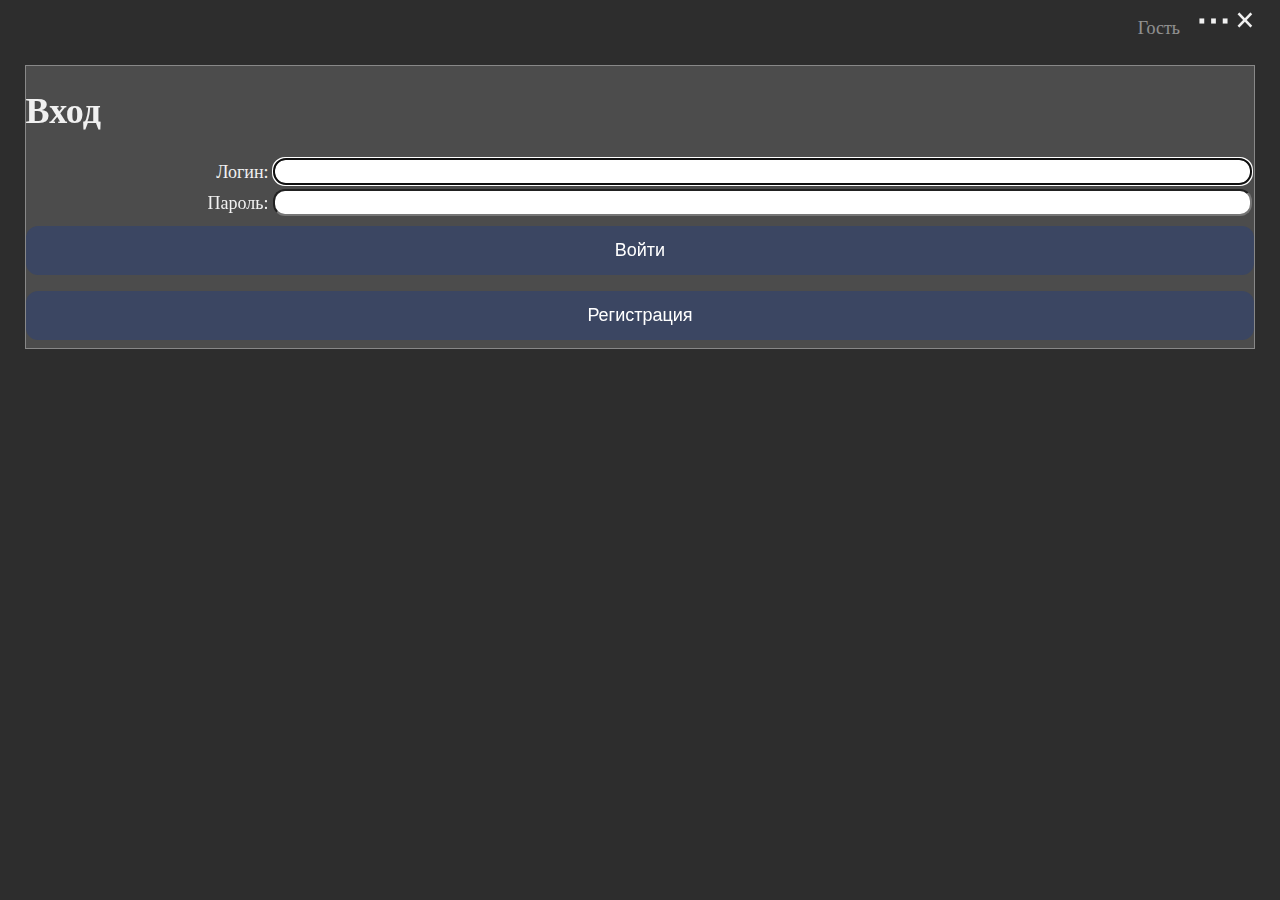
==== src/main/resources/static/index.html @ cfb9010b "club name to title" ====
<!DOCTYPE html>
<html lang="ru">
<head>
    <meta charset="UTF-8">
    <title>Quiz Application</title>
    <link rel="stylesheet" type="text/css" href="quiz.css">
</head>
<body onload="initApp()">
<div id="loadingWindow" class="loading fade-in" onclick="hideLoadingWindow()">
    <div class="center loading-spin"></div>
</div>
<div id="clubListWindow" class="modal">
    <div class="menu-bar">
        <span class="menu-button" onclick="showMenu()" title="Menu">&ctdot;</span>
        <span class="menu-button" onclick="showLoginWindow()" title="Close">&times;</span>
    </div>
    <form class="modal-content animate" onsubmit="return doSearchClub()">
        <h1>Список клубов</h1>
        <div class="table-row">
            <div class="table-cell" style="width: 20%">
                <div class="table-cell-content, right_label">
                    <label for="clubListWindow-clubName">Название:</label>
                </div>
            </div>
            <div class="table-cell" style="width: 60%">
                <div class="table-cell-content">
                    <input type="text" id="clubListWindow-clubName">
                </div>
            </div>
            <div class="table-cell" style="width: 20%">
                <div class="table-cell-content">
                    <button type="submit" class="search-button">Поиск</button>
                </div>
            </div>
        </div>
        <div id="clubListWindow-view">
            <button onclick="onSelectClub()" type="button" value="1" class="dialog-button">Клуб 1</button>
            <button onclick="onSelectClub()" type="button" value="2" class="dialog-button">Клуб 2</button>
        </div>
        <div class="table-row">
            <div class="table-cell" style="width: 25%">
                <div class="table-cell-content">
                    <button onclick="onClubListWindowPrevPage()" type="button" id="clubListWindow-prevPage" class="dialog-button" title="Назад">&lt;&lt;</button>
                </div>
            </div>
            <div class="table-cell" style="width: 25%">
                <div class="table-cell-content">
                    <button onclick="onClubListWindowEnterClub()" type="button" id="clubListWindow-enterClub" class="dialog-button" title="Вступить в клуб">Вступить</button>
                </div>
            </div>
            <div class="table-cell" style="width: 25%">
                <div class="table-cell-content">
                    <button onclick="onClubListWindowCreateClub()" type="button" id="clubListWindow-createClub" class="dialog-button" title="Создать клуб">Создать</button>
                </div>
            </div>
            <div class="table-cell" style="width: 25%">
                <div class="table-cell-content">
                    <button onclick="onClubListWindowNextPage()" type="button" id="clubListWindow-nextPage" class="dialog-button" title="Вперёд">&gt;&gt;</button>
                </div>
            </div>
        </div>
        <div class="table-footer"></div>
    </form>
</div>
<div id="createClubWindow" class="modal">
    <div class="menu-bar">
        <span class="menu-button" onclick="showMenu()" title="Menu">&ctdot;</span>
        <span class="menu-button" onclick="showClubListWindow()" title="Close">&times;</span>
    </div>
    <form class="modal-content animate" onsubmit="return doCreateClub()">
        <h1>Создать клуб</h1>
        <div class="table-row">
            <div class="table-cell" style="width: 20%">
                <div class="table-cell-content, right_label">
                    <label for="createClubWindow-clubName">Название:</label>
                </div>
            </div>
            <div class="table-cell" style="width: 80%">
                <div class="table-cell-content">
                    <input type="text" id="createClubWindow-clubName">
                </div>
            </div>
        </div>
        <button type="submit" id="createClubWindow-submit" class="dialog-button">Создать</button>
        <button onclick="showClubListWindow()" type="button" class="dialog-button-close">Закрыть</button>
        <div class="table-footer"></div>
    </form>
</div>
<div id="enterClubWindow" class="modal">
    <div class="menu-bar">
        <span class="menu-button" onclick="showMenu()" title="Menu">&ctdot;</span>
        <span class="menu-button" onclick="showClubListWindow()" title="Close">&times;</span>
    </div>
    <form class="modal-content animate" onsubmit="return doEnterClub()">
        <h1>Вступить в клуб</h1>
        <div class="table-row">
            <div class="table-cell" style="width: 20%">
                <div class="table-cell-content, right_label">
                    <label for="enterClubWindow-clubUid">Идентификатор:</label>
                </div>
            </div>
            <div class="table-cell" style="width: 80%">
                <div class="table-cell-content">
                    <input type="text" id="enterClubWindow-clubUid">
                </div>
            </div>
        </div>
        <button type="submit" id="enterClubWindow-submit" class="dialog-button">Отправить заявку</button>
        <button onclick="showClubListWindow()" type="button" class="dialog-button-close">Закрыть</button>
        <div class="table-footer"></div>
    </form>
</div>
<div id="mainMenu" class="modal">
    <div class="menu-bar">
        <span class="menu-button" onclick="showMenu()" title="Menu">&ctdot;</span>
        <span class="menu-button" onclick="showClubListWindow()" title="Close">&times;</span>
    </div>
    <form class="modal-content animate">
        <div id="mainMenu-title"></div>
        <button onclick="showQuizListWindow(true)" type="button" id="mainMenu-quiz" class="dialog-button">Викторина</button>
        <button onclick="showCreateQuizWindow()" type="button" id="mainMenu-createQuiz" class="dialog-button">Новая викторина</button>
        <button onclick="showCreateQuestion()" type="button" id="mainMenu-createQuestion" class="dialog-button">Новый вопрос</button>
        <button onclick="showClubListWindow()" type="button" class="dialog-button-close">Закрыть</button>
    </form>
</div>
<div id="messageWindow" class="modal">
    <div class="menu-bar">
        <span class="menu-button" onclick="showMenu()" title="Menu">&ctdot;</span>
        <span class="menu-button" onclick="doHideMessageWindow()" title="Close">&times;</span>
    </div>
    <form class="modal-content animate" onsubmit="return doHideMessageWindow()">
        <div style="align-content: center; border: 1px solid #cccccc">
            <p id="messageWindow-text">&nbsp;</p>
        </div>
        <button type="submit" class="dialog-button-close" id="messageWindow-submit">Закрыть</button>
    </form>
</div>
<div id="loginWindow" class="modal">
    <div class="menu-bar">
        <span class="menu-button" onclick="showMenu()" title="Menu">&ctdot;</span>
        <span class="menu-button" onclick="showClubListWindow()" title="Close">&times;</span>
    </div>
    <form class="modal-content animate" onsubmit="return doSubmitLogin()">
        <h1>Вход</h1>
        <div class="table-row">
            <div class="table-cell" style="width: 20%">
                <div class="table-cell-content, right_label">
                    <label for="loginWindow-name">Логин:</label>
                </div>
            </div>
            <div class="table-cell" style="width: 80%">
                <div class="table-cell-content">
                    <input type="text" id="loginWindow-name">
                </div>
            </div>
        </div>
        <div class="table-row">
            <div class="table-cell" style="width: 20%">
                <div class="table-cell-content, right_label">
                    <label for="loginWindow-password">Пароль:</label>
                </div>
            </div>
            <div class="table-cell" style="width: 80%">
                <div class="table-cell-content">
                    <input type="password" id="loginWindow-password">
                </div>
            </div>
        </div>
        <button type="submit" class="dialog-button" id="loginWindow-submit">Войти</button>
        <button onclick="showRegisterWindow()" type="button" class="dialog-button">Регистрация</button>
    </form>
</div>
<div id="registerWindow" class="modal">
    <div class="menu-bar">
        <span class="menu-button" onclick="showMenu()" title="Menu">&ctdot;</span>
        <span class="menu-button" onclick="showClubListWindow()" title="Close">&times;</span>
    </div>
    <form class="modal-content animate" onsubmit="return doSubmitRegister()">
        <h1>Регистрация</h1>
        <div class="table-row">
            <div class="table-cell" style="width: 20%">
                <div class="table-cell-content, right_label">
                    <label for="registerWindow-name">Логин:</label>
                </div>
            </div>
            <div class="table-cell" style="width: 80%">
                <div class="table-cell-content">
                    <input type="text" id="registerWindow-name">
                </div>
            </div>
        </div>
        <div class="table-row">
            <div class="table-cell" style="width: 20%">
                <div class="table-cell-content, right_label">
                    <label for="registerWindow-nickname">Никнейм:</label>
                </div>
            </div>
            <div class="table-cell" style="width: 80%">
                <div class="table-cell-content">
                    <input type="text" id="registerWindow-nickname">
                </div>
            </div>
        </div>
        <div class="table-row">
            <div class="table-cell" style="width: 20%">
                <div class="table-cell-content, right_label">
                    <label for="registerWindow-password">Пароль:</label>
                </div>
            </div>
            <div class="table-cell" style="width: 80%">
                <div class="table-cell-content">
                    <input type="password" id="registerWindow-password">
                </div>
            </div>
        </div>
        <button type="submit" class="dialog-button" id="registerWindow-submit">Зарегистрироваться</button>
    </form>
</div>
<div id="quizListWindow" class="modal">
    <div class="menu-bar">
        <span class="menu-button" onclick="showMenu()" title="Menu">&ctdot;</span>
        <span class="menu-button" onclick="showMainMenu()" title="Close">&times;</span>
    </div>
    <form class="modal-content animate" onsubmit="return doSearchQuiz()">
        <h1>Список викторин</h1>
        <div class="table-row">
            <div class="table-cell" style="width: 20%">
                <div class="table-cell-content, right_label">
                    <label for="quizListWindow-quizName">Название:</label>
                </div>
            </div>
            <div class="table-cell" style="width: 60%">
                <div class="table-cell-content">
                    <input type="text" id="quizListWindow-quizName">
                </div>
            </div>
            <div class="table-cell" style="width: 20%">
                <div class="table-cell-content">
                    <button type="submit" class="search-button">Поиск</button>
                </div>
            </div>
        </div>
        <div id="quizListWindow-view">
            <button onclick="onSelectQuiz()" type="button" value="0" class="dialog-button">Викторина 1</button>
        </div>
        <div class="table-row">
            <div class="table-cell" style="width: 50%">
                <div class="table-cell-content">
                    <button onclick="onQuizListWindowPrevPage()" type="button" id="quizListWindow-prevPage" class="dialog-button" title="Назад">&lt;&lt;</button>
                </div>
            </div>
            <div class="table-cell" style="width: 50%">
                <div class="table-cell-content">
                    <button onclick="onQuizListWindowNextPage()" type="button" id="quizListWindow-nextPage" class="dialog-button" title="Вперёд">&gt;&gt;</button>
                </div>
            </div>
        </div>
        <button onclick="showMainMenu()" type="button" class="dialog-button-close">Закрыть</button>
    </form>
</div>
<div id="editQuizWindow" class="modal">
    <div class="menu-bar">
        <span class="menu-button" onclick="showMenu()" title="Menu">&ctdot;</span>
        <span class="menu-button" onclick="showQuizListWindow()" title="Close">&times;</span>
    </div>
    <form class="modal-content animate" onsubmit="return doSubmitEditQuiz()">
        <h1>Редактор викторины</h1>
        <div class="table-row">
            <div class="table-cell" style="width: 30%">
                <div class="table-cell-content, right_label">
                    <label for="editQuizWindow-club">Клуб:</label>
                </div>
            </div>
            <div class="table-cell" style="width: 70%">
                <div class="table-cell-content,tooltip">
                    <div class="tooltip" style="width: 100%">
                        <input type="text" id="editQuizWindow-club" name="club" disabled>
                    </div>
                </div>
            </div>
        </div>
        <div class="table-row">
            <div class="table-cell" style="width: 30%">
                <div class="table-cell-content, right_label">
                    <label for="editQuizWindow-name">Название:</label>
                </div>
            </div>
            <div class="table-cell" style="width: 70%">
                <div class="table-cell-content,tooltip">
                    <div class="tooltip" style="width: 100%">
                        <input type="text" id="editQuizWindow-name" name="name" required>
                        <span class="tooltip-text">Введите имя викторины</span>
                    </div>
                </div>
            </div>
        </div>
        <div class="table-row">
            <div class="table-cell" style="width: 30%">
                <div class="table-cell-content, right_label">
                    <label for="editQuizWindow-minPlayers">Минимум игроков:</label>
                </div>
            </div>
            <div class="table-cell" style="width: 70%">
                <div class="table-cell-content">
                    <input type="number" id="editQuizWindow-minPlayers" name="minPlayers" min="1">
                </div>
            </div>
        </div>
        <div class="table-row">
            <div class="table-cell" style="width: 30%">
                <div class="table-cell-content, right_label">
                    <label for="editQuizWindow-maxPlayers">Максимум игроков:</label>
                </div>
            </div>
            <div class="table-cell" style="width: 70%">
                <div class="table-cell-content">
                    <input type="number" id="editQuizWindow-maxPlayers" name="maxPlayers" min="1">
                </div>
            </div>
        </div>
        <div class="table-row">
            <div class="table-cell" style="width: 30%">
                <div class="table-cell-content, right_label">
                    <label for="editQuizWindow-questionType">Выбор вопросов:</label>
                </div>
            </div>
            <div class="table-cell" style="width: 70%">
                <div class="table-cell-content">
                    <select id="editQuizWindow-questionType" name="questionType" required>
                        <option disabled selected value="EMPTY">Выберите тип</option>
                        <option value="QUIZ">Из списка</option>
                        <option value="SOME">Случайно</option>
                        <option value="ALL">Все вопросы</option>
                    </select>
                </div>
            </div>
        </div>
        <div class="table-row">
            <div class="table-cell" style="width: 30%">
                <div class="table-cell-content, right_label">
                    <label for="editQuizWindow-questionsNumber">Количество вопросов:</label>
                </div>
            </div>
            <div class="table-cell" style="width: 70%">
                <div class="table-cell-content">
                    <input type="number" id="editQuizWindow-questionsNumber" name="questionsNumber" min="0">
                </div>
            </div>
        </div>
        <div class="table-row">
            <div class="table-cell" style="width: 30%">
                <div class="table-cell-content, right_label">
                    <label for="editQuizWindow-status">Статус:</label>
                </div>
            </div>
            <div class="table-cell" style="width: 70%">
                <div class="table-cell-content">
                    <select id="editQuizWindow-status" name="status" required>
                        <option value="DRAFT" selected>Черновик</option>
                        <option value="ACTIVE">Активная</option>
                        <option value="CLOSED">Закрыта</option>
                    </select>
                </div>
            </div>
        </div>
        <button onclick="showSelectQuestionsWindow()" type="button" id="editQuizWindow-selectQuestions" class="dialog-button">Список вопросов</button>
        <button type="submit" id="editQuizWindow-submit" class="dialog-button">Сохранить</button>
        <button onclick="showQuizListWindow()" type="button" class="dialog-button-close">Закрыть</button>
    </form>
</div>
<div id="quizWindow" class="modal">
    <div class="menu-bar">
        <span class="menu-button" onclick="showMenu()" title="Menu">&ctdot;</span>
        <span class="menu-button" onclick="showQuizListWindow()" title="Close">&times;</span>
    </div>
    <form class="modal-content animate">
        <h1>Викторина</h1>
        <div id="quizWindow-view">
            <p>Название викторины</p>
            <p>Тип викторины</p>
        </div>
        <button onclick="showEditQuizWindowFromView()" type="button" id="quizWindow-edit" class="dialog-button">Редактировать</button>
        <button onclick="doRequestRegisterQuiz()" type="button" id="quizWindow-start" class="dialog-button">Старт</button>
        <button onclick="showQuizListWindow()" type="button" class="dialog-button-close">Закрыть</button>
    </form>
</div>
<div id="questionWindow" class="modal">
    <div class="menu-bar">
        <span class="menu-button" onclick="showMenu()" title="Menu">&ctdot;</span>
        <span class="menu-button" onclick="closeQuestionWindow()" title="Close">&times;</span>
    </div>
    <form class="modal-content animate">
        <div id="questionWindow-view">
            <p>
                вопрос #1
            </p>
            <button onclick="doRequestAnswer()" type="button" value="0" class="answer-button">а) неверный ответ</button>
            <button onclick="doRequestAnswer()" type="button" value="1" class="answer-button">б) верный ответ</button>
        </div>
        <button onclick="closeQuestionWindow()" type="button" class="dialog-button-close">Закрыть</button>
        <audio id="questionWindow-sound-right" preload="auto">
            <source src="/sounds/right.mp3" type="audio/mpeg">
            <source src="/sounds/right.wav" type="audio/wav">
        </audio>
        <audio id="questionWindow-sound-wrong" preload="auto">
            <source src="/sounds/wrong.mp3" type="audio/mpeg">
            <source src="/sounds/wrong.wav" type="audio/wav">
        </audio>
        <audio id="questionWindow-sound-tickTack" preload="auto" loop>
            <source src="/sounds/tick.mp3" type="audio/mpeg">
            <source src="/sounds/tick.wav" type="audio/wav">
        </audio>
    </form>
</div>
<div id="questionListWindow" class="modal">
    <div class="menu-bar">
        <span class="menu-button" onclick="showMenu()" title="Menu">&ctdot;</span>
        <span class="menu-button" onclick="showEditQuizWindow()" title="Close">&times;</span>
    </div>
    <form class="modal-content animate" onsubmit="return doSubmitQuestionListWindow()">
        <h1>Список вопросов</h1>
        <div class="table-row">
            <div class="table-cell" style="width: 20%">
                <div class="table-cell-content, right_label">
                    <label for="questionListWindow-category">Категория:</label>
                </div>
            </div>
            <div class="table-cell" style="width: 60%">
                <div class="table-cell-content">
                    <select id="questionListWindow-category" name="category">
                        <option selected value="0">Все категории</option>
                        <option value="1">Концертный зал</option>
                        <option value="2">Библиотека</option>
                        <option value="3">Мастерская</option>
                        <option value="4">Музей</option>
                    </select>

                </div>
            </div>
            <div class="table-cell" style="width: 20%">
                <div class="table-cell-content">
                    <button onclick="doLoadQuestionList()" type="button" class="search-button">Выбрать</button>
                </div>
            </div>
        </div>
        <div id="questionListWindow-view">
            <div class="table-row">
                <div class="table-cell" style="width: 2em">
                    <div class="table-cell-content">
                        <input type="checkbox" name="questions" value="1" id="questionListWindow-question1">
                    </div>
                </div>
                <div class="table-cell">
                    <div class="table-cell-content">
                        <label for="questionListWindow-question1">вопрос №1 о самом важном?</label>
                    </div>
                </div>
            </div>
            <div class="table-row">
                <div class="table-cell" style="width: 2em">
                    <div class="table-cell-content">
                        <input type="checkbox" name="questions" value="2" id="questionListWindow-question2">
                    </div>
                </div>
                <div class="table-cell">
                    <div class="table-cell-content">
                        <label for="questionListWindow-question2">вопрос №2 о менее важном?</label>
                    </div>
                </div>
            </div>
            <div class="table-row">
                <div class="table-cell" style="width: 2em">
                    <div class="table-cell-content">
                        <input type="checkbox" name="questions" value="3" id="questionListWindow-question3">
                    </div>
                </div>
                <div class="table-cell">
                    <div class="table-cell-content">
                        <label for="questionListWindow-question3">вопрос №3 о вообще не важном?</label>
                    </div>
                </div>
            </div>
        </div>
        <div class="table-row">
            <div class="table-cell" style="width: 20%">
                <div class="table-cell-content">
                    <button onclick="onQuestionListWindowPrevPage()" type="button" id="questionListWindow-prevPage" class="dialog-button" title="Назад">&lt;&lt;</button>
                </div>
            </div>
            <div class="table-cell" style="width: 20%">
                <div class="table-cell-content">
                    <button onclick="onSelectAll('questionListWindow')" type="button" id="questionListWindow-selectAll" class="dialog-button" title="Выделить всё">V</button>
                </div>
            </div>
            <div class="table-cell" style="width: 20%">
                <div class="table-cell-content">
                    <button onclick="doSubmitQuestionListWindow()" type="button" id="questionListWindow-submit" class="dialog-button">Сохранить</button>
                </div>
            </div>
            <div class="table-cell" style="width: 20%">
                <div class="table-cell-content">
                    <button onclick="onInvertAll('questionListWindow')" type="button" id="questionListWindow-invertAll" class="dialog-button" title="Инвертировать выделение">$</button>
                </div>
            </div>
            <div class="table-cell" style="width: 20%">
                <div class="table-cell-content">
                    <button onclick="onQuestionListWindowNextPage()" type="button" id="questionListWindow-nextPage" class="dialog-button" title="Вперёд">&gt;&gt;</button>
                </div>
            </div>
        </div>
        <button onclick="showEditQuizWindow()" type="button" class="dialog-button-close">Закрыть</button>
    </form>
</div>
<div id="editQuestionWindow" class="modal">
    <div class="menu-bar">
        <span class="menu-button" onclick="showMenu()" title="Menu">&ctdot;</span>
        <span class="menu-button" onclick="showMainMenu()" title="Close">&times;</span>
    </div>
    <form class="modal-content animate" onsubmit="return doSubmitQuestionWindow()">
        <h1>Редактор вопросов</h1>
        <div class="table-row">
            <div class="table-cell" style="width: 20%">
                <div class="table-cell-content, right_label">
                    <label for="editQuestionWindow-club">Клуб:</label>
                </div>
            </div>
            <div class="table-cell" style="width: 80%">
                <div class="table-cell-content,tooltip">
                    <div class="tooltip" style="width: 100%">
                        <input type="text" id="editQuestionWindow-club" name="club" disabled>
                    </div>
                </div>
            </div>
        </div>
        <div class="table-row">
            <div class="table-cell" style="width: 20%">
                <div class="table-cell-content, right_label">
                    <label for="editQuestionWindow-category">Категория:</label>
                </div>
            </div>
            <div class="table-cell" style="width: 80%">
                <div class="table-cell-content">
                    <select id="editQuestionWindow-category" name="category" required>
                        <option disabled selected value="0">Выберите категорию</option>
                        <option value="1">Концертный зал</option>
                        <option value="2">Библиотека</option>
                        <option value="3">Лаборатория</option>
                        <option value="4">Мастерская</option>
                        <option value="5">Музей</option>
                    </select>
                </div>
            </div>
        </div>
        <div class="table-row">
            <div class="table-cell" style="width: 20%">
                <div class="table-cell-content, right_label">
                    <label for="editQuestionWindow-text">Текст:</label>
                </div>
            </div>
            <div class="table-cell" style="width: 80%">
                <div class="table-cell-content,tooltip">
                    <div class="tooltip" style="width: 100%">
                        <input type="text" id="editQuestionWindow-text" name="text" required>
                        <span class="tooltip-text">Введите текст вопроса</span>
                    </div>
                </div>
            </div>
        </div>
        <div class="table-row">
            <div class="table-cell" style="width: 20%">
                <div class="table-cell-content, right_label">
                    <label for="editQuestionWindow-value">Стоимость:</label>
                </div>
            </div>
            <div class="table-cell" style="width: 80%">
                <div class="table-cell-content">
                    <input type="number" id="editQuestionWindow-value" name="value" min="1" value="1">
                </div>
            </div>
        </div>
        <div id="editQuestionWindow-options">
            <div class="table-row" id="editQuestionWindow-option1-row">
                <div class="table-cell" style="width: 20%">
                    <div class="table-cell-content, right_label">
                        <input type="radio" name="options" value="1">
                    </div>
                </div>
                <div class="table-cell" style="width: 70%">
                    <div class="table-cell-content">
                        <input type="text" name="option-text1" required value="текст ответа 1">
                    </div>
                </div>
                <div class="table-cell" style="width: 10%">
                    <div class="table-cell-content">
                        <button onclick="onRemoveQuestionOption(1)" type="button" class="remove-button">&times;</button>
                    </div>
                </div>
            </div>
            <div class="table-row" id="editQuestionWindow-option2-row">
                <div class="table-cell" style="width: 20%">
                    <div class="table-cell-content, right_label">
                        <input type="radio" name="options" value="2">
                    </div>
                </div>
                <div class="table-cell" style="width: 70%">
                    <div class="table-cell-content">
                        <input type="text" name="option-text2" required value="текст ответа 2">
                    </div>
                </div>
                <div class="table-cell" style="width: 10%">
                    <div class="table-cell-content">
                        <button onclick="onRemoveQuestionOption(2)" type="button" class="remove-button">&times;</button>
                    </div>
                </div>
            </div>
        </div>
        <button onclick="onAddQuestionOption()" type="button" class="dialog-button">Добавить ответ</button>
        <button type="submit" id="editQuestionWindow-submit" class="dialog-button">Сохранить</button>
        <button onclick="showMainMenu()" type="button" class="dialog-button-close">Закрыть</button>
    </form>
</div>
<div id="personalInfo" style="right: 100px; position: absolute;">
    <div id="personalInfo-name">
        <p>Гостъ</p>
    </div>
</div>
</body>
</html>
<script type="text/javascript" src="common.js"></script>
<script type="text/javascript" src="quiz.js"></script>
<script>
    document.onreadystatechange = function() {
        if (document.readyState !== 'complete') {
            document.querySelector('body').style.visibility = 'hidden';
            loadingWindow.show();
        } else {
            loadingWindow.hide();
            document.querySelector('body').style.visibility = 'visible';
        }
    };

    function initApp() {
        personalInfo.initApplication();
    }

    function showLoginWindow() {
        loginWindow.show();
    }

    function showMainMenu() {
        mainMenu.show();
    }

    function showClubListWindow() {
        clubListWindow.show();
    }

    function doSubmitLogin() {
        loginWindow.doSubmit();
        return false;
    }

    function doHideMessageWindow() {
        messageWindow.dismiss();
        return false;
    }

    function doSubmitRegister() {
        registerWindow.doSubmit();
        return false;
    }

    function showRegisterWindow() {
        registerWindow.show();
    }

    function onSelectClub(event) {
        event = event || window.event; // IE
        let target = event.target || event.srcElement; // IE
        let clubId = Number.parseInt(target.value);
        clubListWindow.selectClub(clubId);
    }

    function showQuizListWindow(reload) {
        if (reload !== undefined) {
            quizListWindow.reset();
        }
        quizListWindow.show();
    }

    function doSearchQuiz() {
        quizListWindow.reset();
        quizListWindow.show();
        return false;
    }

    function doSearchClub() {
        clubListWindow.reset();
        clubListWindow.show();
        return false;
    }

    function onClubListWindowPrevPage() {
        clubListWindow.loadNextPage(-1);
    }

    function onClubListWindowNextPage() {
        clubListWindow.loadNextPage(1);
    }

    function onClubListWindowCreateClub() {
        createClubWindow.show();
    }

    function onClubListWindowEnterClub() {
        enterClubWindow.show();
    }

    function doCreateClub() {
        createClubWindow.doSubmit();
        return false;
    }

    function doEnterClub() {
        enterClubWindow.doSubmit();
        return false;
    }

    function onSelectQuiz(event) {
        event = event || window.event; // IE
        let target = event.target || event.srcElement; // IE
        let quizId = Number.parseInt(target.value);
        let quiz = quizListWindow.getQuiz(quizId);

        quizWindow.setQuiz(quiz);
        quizWindow.show();
    }

    function onQuizListWindowPrevPage() {
        quizListWindow.loadNextPage(-1);
    }

    function onQuizListWindowNextPage() {
        quizListWindow.loadNextPage(1);
    }

    function showEditQuizWindowFromView() {
        let quiz = quizListWindow.getQuiz(quizWindow.quizId);
        editQuizWindow.setQuiz(quiz);
        editQuizWindow.show();
    }

    function showEditQuizWindow() {
        editQuizWindow.show();
    }

    function doSubmitEditQuiz() {
        editQuizWindow.saveQuiz();
        return false;
    }

    function showSelectQuestionsWindow() {
        questionListWindow.setQuizId(editQuizWindow.quizId);
        questionListWindow.show();
    }

    function doSubmitQuestionListWindow() {
        questionListWindow.saveQuestionList();
        return false;
    }

    function doLoadQuestionList() {
        questionListWindow.reset();
        questionListWindow.loadPage();
    }

    function onQuestionListWindowPrevPage() {
        questionListWindow.loadNextPage(-1);
    }

    function onQuestionListWindowNextPage() {
        questionListWindow.loadNextPage(1);
    }

    function showCreateQuizWindow() {
        editQuizWindow.setNewQuiz();
        editQuizWindow.show();
    }

    function doRequestRegisterQuiz() {
        quizWindow.registerQuiz();
    }

    function closeQuestionWindow() {
        questionWindow.close();
    }

    function doRequestAnswer(event) {
        event = event || window.event; // IE
        let target = event.target || event.srcElement; // IE
        let answerId = Number.parseInt(target.value);
        questionWindow.sendAnswer(answerId);
    }

    function showCreateQuestion() {
        editQuestionWindow.setNewQuestion();
        editQuestionWindow.show();
    }

    function onAddQuestionOption() {
        editQuestionWindow.addOption();
    }

    function onRemoveQuestionOption(id) {
        editQuestionWindow.removeOption(id);
    }

    function doSubmitQuestionWindow() {
        editQuestionWindow.doSubmit();
        return false;
    }
</script>
---- src/main/resources/static/quiz.css ----
html, body {
    height: 100%;
    background-color: #4c4c4c;
    color: #f1f1f1;
    padding: 0;
    margin: 0;
    font-size: large;
}

input[type=text], input[type=password], input[type=number], select {
    width: 100%;
    box-sizing: border-box;
    padding: 4px;
    border-radius: 12px;
}

label {
    padding-right: 8px;
}

.modal {
    display: none;
    position: fixed;
    z-index: 1;
    left: 0;
    top: 0;
    width: 100%;
    height: 100%;
    overflow: auto;
    background-color: rgb(0,0,0);
    background-color: rgba(0,0,0,0.4);
    padding-top: 60px;
}

.loading {
    display: none;
    position: fixed;
    z-index: 10;
    left: 0;
    top: 0;
    width: 100%;
    height: 100%;
    overflow: hidden;
    background-color: rgb(0,0,0);
    background-color: rgba(0,0,0,0.4);
}

.center {
    position: absolute;
    top: 0;
    bottom: 0;
    left: 0;
    right: 0;
    margin: auto;
}

.loading-spin {
    border: 12px solid #f3f3f3;
    border-radius: 50%;
    border-top: 12px solid #444444;
    width: 70px;
    height: 70px;
    animation: spin 1s linear infinite;
}

@keyframes spin {
    100% {
        transform: rotate(360deg);
    }
}

@-webkit-keyframes spin {
    100% {
        transform: rotate(360deg);
    }
}

.fade-in {
    -webkit-animation: fade-in 1s ease;
    animation: fade-in 1s ease;
}

@keyframes fade-in {
    0%   {opacity: 0}
    50%  {opacity: 0}
    100% {opacity: 1}
}

@-webkit-keyframes fade-in {
    0%   {opacity: 0}
    50%  {opacity: 0}
    100% {opacity: 1}
}

.modal-content {
    background-color: #4c4c4c;
    margin: 5px auto;
    border: 1px solid #888;
    width: 96%;
}

.animate {
    -webkit-animation: animatezoom 0.4s ease-out;
    animation: animatezoom 0.4s ease-out;
}

@-webkit-keyframes animatezoom {
    /*from {-webkit-transform: scale(0); opacity: 0;}*/
    /*to {-webkit-transform: scale(1); opacity: 1;}*/
    0% {opacity: 0;}
    100% {opacity: 1;}
}

@keyframes animatezoom {
    /*from {transform: scale(0); opacity: 0;}*/
    /*to {transform: scale(1);  opacity: 1;}*/
    0% {opacity: 0;}
    100% {opacity: 1;}
}

.menu-bar {
    position: absolute;
    right: 25px;
    top: 0;
}

.menu-button {
    color: #f1f1f1;
    font-size: 35px;
    font-weight: bold;
}

.menu-button:hover,
.menu-button:focus {
    color: red;
    cursor: pointer;
}

form {
    border: 3px solid #f1f1f1;
}

button {
    border: none;
    cursor: pointer;
    width: 100%;
    font-size: large;
    border-radius: 12px;
}

button:enabled:hover {
    opacity: 0.8;
}

button:disabled:hover {
    cursor: not-allowed;
}

.dialog-button {
    /*background-color: #4caf50;*/
    background-color: #3B4662;
    color: white;
    padding: 14px 20px;
    margin: 8px 0;
}

.search-button {
    background-color: #54545f;
    color: white;
    padding: 4px;
    box-sizing: border-box;
}

.remove-button {
    background-color: #54545f;
    color: white;
    padding: 4px;
    box-sizing: border-box;
}

.answer-button {
    /*background-color: #4caf50;*/
    background-color: #3B4662;
    color: white;
    padding: 14px 20px;
    margin: 8px 0;
}

.dialog-button-close {
    background-color: #54545f;
    color: white;
    padding: 14px 20px;
    margin: 8px 0;
}

.dialog-button:disabled {
    background-color: #cccccc;
}

.color-success {
    background-color: coral;
}

.color-fail {
    background-color: darkgray;
}

.table-cell {
    float: left;
}

.table-cell-content {
    width: 100%;
}

.table-row {
    padding: 2px;
    clear: both;
}

.table-footer {
    clear: both;
}

.right_label {
    width: 100%;
    text-align: right;
    padding: 4px;
}

.label_wrong {
    color: red;
}

.tooltip {
    position: relative;
    display: inline-block;
}

.tooltip .tooltip-text {
    visibility: hidden;
    background-color: gray;
    padding: 5px 10px;
    border-radius: 6px;

    /*position bottom*/
    position: absolute;
    z-index:2;
    top: 100%;
    left: 5%;
}

.tooltip:hover .tooltip-text {
    visibility: visible;
}
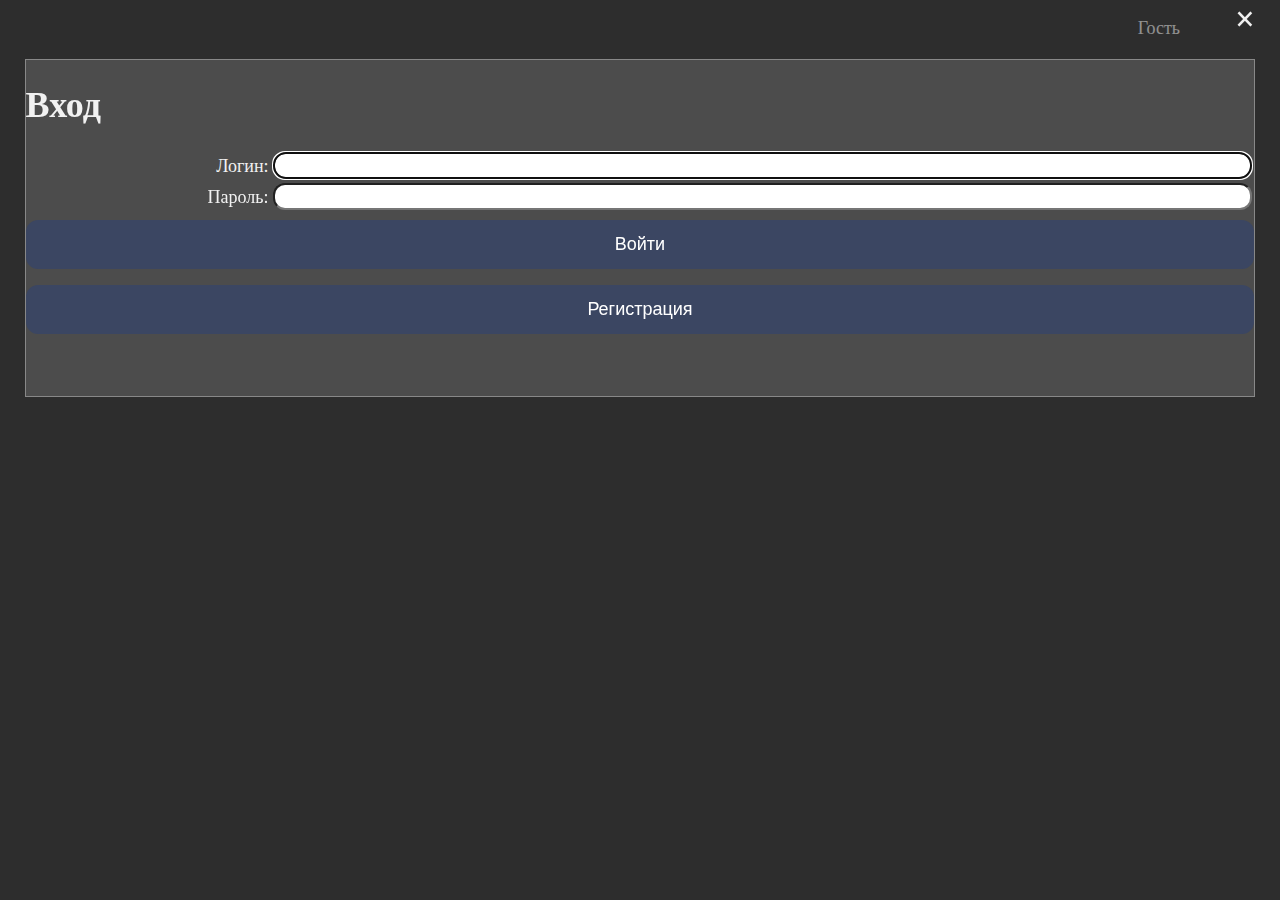
==== commit 1b634171: "forms refactoring" ====
--- a/src/main/resources/static/index.html
+++ b/src/main/resources/static/index.html
@@ -2,6 +2,7 @@
 <html lang="ru">
 <head>
     <meta charset="UTF-8">
+    <meta name="viewport" content="width=device-width, user-scalable=yes">
     <title>Quiz Application</title>
     <link rel="stylesheet" type="text/css" href="quiz.css">
 </head>
@@ -11,10 +12,10 @@
 </div>
 <div id="clubListWindow" class="modal">
     <div class="menu-bar">
-        <span class="menu-button" onclick="showMenu()" title="Menu">&ctdot;</span>
+<!--        <span class="menu-button" onclick="showMenu()" title="Menu">&ctdot;</span>-->
         <span class="menu-button" onclick="showLoginWindow()" title="Close">&times;</span>
     </div>
-    <form class="modal-content animate" onsubmit="return doSearchClub()">
+    <form class="modal-content animate">
         <h1>Список клубов</h1>
         <div class="table-row">
             <div class="table-cell" style="width: 20%">
@@ -40,7 +41,7 @@
         <div class="table-row">
             <div class="table-cell" style="width: 25%">
                 <div class="table-cell-content">
-                    <button onclick="onClubListWindowPrevPage()" type="button" id="clubListWindow-prevPage" class="dialog-button" title="Назад">&lt;&lt;</button>
+                    <button type="button" id="clubListWindow-prevPage" class="dialog-button" title="Назад">&lt;&lt;</button>
                 </div>
             </div>
             <div class="table-cell" style="width: 25%">
@@ -55,7 +56,7 @@
             </div>
             <div class="table-cell" style="width: 25%">
                 <div class="table-cell-content">
-                    <button onclick="onClubListWindowNextPage()" type="button" id="clubListWindow-nextPage" class="dialog-button" title="Вперёд">&gt;&gt;</button>
+                    <button type="button" id="clubListWindow-nextPage" class="dialog-button" title="Вперёд">&gt;&gt;</button>
                 </div>
             </div>
         </div>
@@ -64,10 +65,9 @@
 </div>
 <div id="createClubWindow" class="modal">
     <div class="menu-bar">
-        <span class="menu-button" onclick="showMenu()" title="Menu">&ctdot;</span>
         <span class="menu-button" onclick="showClubListWindow()" title="Close">&times;</span>
     </div>
-    <form class="modal-content animate" onsubmit="return doCreateClub()">
+    <form class="modal-content animate">
         <h1>Создать клуб</h1>
         <div class="table-row">
             <div class="table-cell" style="width: 20%">
@@ -88,10 +88,9 @@
 </div>
 <div id="enterClubWindow" class="modal">
     <div class="menu-bar">
-        <span class="menu-button" onclick="showMenu()" title="Menu">&ctdot;</span>
         <span class="menu-button" onclick="showClubListWindow()" title="Close">&times;</span>
     </div>
-    <form class="modal-content animate" onsubmit="return doEnterClub()">
+    <form class="modal-content animate">
         <h1>Вступить в клуб</h1>
         <div class="table-row">
             <div class="table-cell" style="width: 20%">
@@ -112,23 +111,23 @@
 </div>
 <div id="mainMenu" class="modal">
     <div class="menu-bar">
-        <span class="menu-button" onclick="showMenu()" title="Menu">&ctdot;</span>
         <span class="menu-button" onclick="showClubListWindow()" title="Close">&times;</span>
     </div>
     <form class="modal-content animate">
         <div id="mainMenu-title"></div>
         <button onclick="showQuizListWindow(true)" type="button" id="mainMenu-quiz" class="dialog-button">Викторина</button>
+        <button onclick="showAcceptClubWindow()" type="button" id="mainMenu-acceptClub" class="dialog-button">Участники</button>
         <button onclick="showCreateQuizWindow()" type="button" id="mainMenu-createQuiz" class="dialog-button">Новая викторина</button>
+        <button onclick="showQuestionList()" type="button" id="mainMenu-questionList" class="dialog-button">Список вопросов</button>
         <button onclick="showCreateQuestion()" type="button" id="mainMenu-createQuestion" class="dialog-button">Новый вопрос</button>
         <button onclick="showClubListWindow()" type="button" class="dialog-button-close">Закрыть</button>
     </form>
 </div>
 <div id="messageWindow" class="modal">
     <div class="menu-bar">
-        <span class="menu-button" onclick="showMenu()" title="Menu">&ctdot;</span>
-        <span class="menu-button" onclick="doHideMessageWindow()" title="Close">&times;</span>
-    </div>
-    <form class="modal-content animate" onsubmit="return doHideMessageWindow()">
+        <span class="menu-button" id="messageWindow-span-close" title="Close">&times;</span>
+    </div>
+    <form class="modal-content animate">
         <div style="align-content: center; border: 1px solid #cccccc">
             <p id="messageWindow-text">&nbsp;</p>
         </div>
@@ -137,10 +136,9 @@
 </div>
 <div id="loginWindow" class="modal">
     <div class="menu-bar">
-        <span class="menu-button" onclick="showMenu()" title="Menu">&ctdot;</span>
         <span class="menu-button" onclick="showClubListWindow()" title="Close">&times;</span>
     </div>
-    <form class="modal-content animate" onsubmit="return doSubmitLogin()">
+    <form class="modal-content animate">
         <h1>Вход</h1>
         <div class="table-row">
             <div class="table-cell" style="width: 20%">
@@ -172,10 +170,9 @@
 </div>
 <div id="registerWindow" class="modal">
     <div class="menu-bar">
-        <span class="menu-button" onclick="showMenu()" title="Menu">&ctdot;</span>
         <span class="menu-button" onclick="showClubListWindow()" title="Close">&times;</span>
     </div>
-    <form class="modal-content animate" onsubmit="return doSubmitRegister()">
+    <form class="modal-content animate">
         <h1>Регистрация</h1>
         <div class="table-row">
             <div class="table-cell" style="width: 20%">
@@ -218,10 +215,9 @@
 </div>
 <div id="quizListWindow" class="modal">
     <div class="menu-bar">
-        <span class="menu-button" onclick="showMenu()" title="Menu">&ctdot;</span>
         <span class="menu-button" onclick="showMainMenu()" title="Close">&times;</span>
     </div>
-    <form class="modal-content animate" onsubmit="return doSearchQuiz()">
+    <form class="modal-content animate">
         <h1>Список викторин</h1>
         <div class="table-row">
             <div class="table-cell" style="width: 20%">
@@ -246,12 +242,12 @@
         <div class="table-row">
             <div class="table-cell" style="width: 50%">
                 <div class="table-cell-content">
-                    <button onclick="onQuizListWindowPrevPage()" type="button" id="quizListWindow-prevPage" class="dialog-button" title="Назад">&lt;&lt;</button>
+                    <button type="button" id="quizListWindow-prevPage" class="dialog-button" title="Назад">&lt;&lt;</button>
                 </div>
             </div>
             <div class="table-cell" style="width: 50%">
                 <div class="table-cell-content">
-                    <button onclick="onQuizListWindowNextPage()" type="button" id="quizListWindow-nextPage" class="dialog-button" title="Вперёд">&gt;&gt;</button>
+                    <button type="button" id="quizListWindow-nextPage" class="dialog-button" title="Вперёд">&gt;&gt;</button>
                 </div>
             </div>
         </div>
@@ -260,10 +256,9 @@
 </div>
 <div id="editQuizWindow" class="modal">
     <div class="menu-bar">
-        <span class="menu-button" onclick="showMenu()" title="Menu">&ctdot;</span>
         <span class="menu-button" onclick="showQuizListWindow()" title="Close">&times;</span>
     </div>
-    <form class="modal-content animate" onsubmit="return doSubmitEditQuiz()">
+    <form class="modal-content animate">
         <h1>Редактор викторины</h1>
         <div class="table-row">
             <div class="table-cell" style="width: 30%">
@@ -363,14 +358,13 @@
                 </div>
             </div>
         </div>
-        <button onclick="showSelectQuestionsWindow()" type="button" id="editQuizWindow-selectQuestions" class="dialog-button">Список вопросов</button>
+        <button type="button" id="editQuizWindow-selectQuestions" class="dialog-button">Список вопросов</button>
         <button type="submit" id="editQuizWindow-submit" class="dialog-button">Сохранить</button>
         <button onclick="showQuizListWindow()" type="button" class="dialog-button-close">Закрыть</button>
     </form>
 </div>
 <div id="quizWindow" class="modal">
     <div class="menu-bar">
-        <span class="menu-button" onclick="showMenu()" title="Menu">&ctdot;</span>
         <span class="menu-button" onclick="showQuizListWindow()" title="Close">&times;</span>
     </div>
     <form class="modal-content animate">
@@ -386,7 +380,6 @@
 </div>
 <div id="questionWindow" class="modal">
     <div class="menu-bar">
-        <span class="menu-button" onclick="showMenu()" title="Menu">&ctdot;</span>
         <span class="menu-button" onclick="closeQuestionWindow()" title="Close">&times;</span>
     </div>
     <form class="modal-content animate">
@@ -414,10 +407,9 @@
 </div>
 <div id="questionListWindow" class="modal">
     <div class="menu-bar">
-        <span class="menu-button" onclick="showMenu()" title="Menu">&ctdot;</span>
-        <span class="menu-button" onclick="showEditQuizWindow()" title="Close">&times;</span>
-    </div>
-    <form class="modal-content animate" onsubmit="return doSubmitQuestionListWindow()">
+        <span class="menu-button" onclick="onCloseQuestionListWindow()" title="Close">&times;</span>
+    </div>
+    <form class="modal-content animate">
         <h1>Список вопросов</h1>
         <div class="table-row">
             <div class="table-cell" style="width: 20%">
@@ -439,84 +431,167 @@
             </div>
             <div class="table-cell" style="width: 20%">
                 <div class="table-cell-content">
-                    <button onclick="doLoadQuestionList()" type="button" class="search-button">Выбрать</button>
+                    <button type="button" id="questionListWindow-search" class="search-button">Выбрать</button>
                 </div>
             </div>
         </div>
         <div id="questionListWindow-view">
             <div class="table-row">
-                <div class="table-cell" style="width: 2em">
-                    <div class="table-cell-content">
-                        <input type="checkbox" name="questions" value="1" id="questionListWindow-question1">
-                    </div>
-                </div>
                 <div class="table-cell">
                     <div class="table-cell-content">
-                        <label for="questionListWindow-question1">вопрос №1 о самом важном?</label>
-                    </div>
-                </div>
-            </div>
+                        <p>вопрос №1 о самом важном?</p>
+                    </div>
+                </div>
+            </div>
+            <div class="table-row">
+                <div class="table-cell">
+                    <div class="table-cell-content">
+                        <p>вопрос №2 о менее важном?</p>
+                    </div>
+                </div>
+            </div>
+            <div class="table-row">
+                <div class="table-cell">
+                    <div class="table-cell-content">
+                        <p>вопрос №3 о вообще не важном?</p>
+                    </div>
+                </div>
+            </div>
+        </div>
+        <div class="table-row">
+            <div class="table-cell" style="width: 20%">
+                <div class="table-cell-content">
+                    <button type="button" id="questionListWindow-prevPage" class="dialog-button" title="Назад">&lt;&lt;</button>
+                </div>
+            </div>
+            <div class="table-cell" style="width: 20%">
+                <div class="table-cell-content">
+                    <button type="button" id="questionListWindow-selectAll" class="dialog-button" title="Выделить всё">&check;</button>
+                </div>
+            </div>
+            <div class="table-cell" style="width: 20%">
+                <div class="table-cell-content">
+                    <input type="file" id="questionListWindow-file" accept="application/json" style="display: none"/>
+                    <button type="submit" id="questionListWindow-submit" class="dialog-button">Сохранить</button>
+                </div>
+            </div>
+            <div class="table-cell" style="width: 20%">
+                <div class="table-cell-content">
+                    <button type="button" id="questionListWindow-invertAll" class="dialog-button" title="Инвертировать выделение">&cross;</button>
+                </div>
+            </div>
+            <div class="table-cell" style="width: 20%">
+                <div class="table-cell-content">
+                    <button type="button" id="questionListWindow-nextPage" class="dialog-button" title="Вперёд">&gt;&gt;</button>
+                </div>
+            </div>
+        </div>
+        <button onclick="onCloseQuestionListWindow()" type="button" class="dialog-button-close">Закрыть</button>
+    </form>
+</div>
+<div id="selectQuizQuestionsWindow" class="modal">
+    <div class="menu-bar">
+        <span class="menu-button" onclick="onCloseSelectQuizQuestionsWindow()" title="Close">&times;</span>
+    </div>
+    <form class="modal-content animate">
+        <h1>Список вопросов</h1>
+        <div class="table-row">
+            <div class="table-cell" style="width: 20%">
+                <div class="table-cell-content, right_label">
+                    <label for="selectQuizQuestionsWindow-category">Категория:</label>
+                </div>
+            </div>
+            <div class="table-cell" style="width: 60%">
+                <div class="table-cell-content">
+                    <select id="selectQuizQuestionsWindow-category" name="category">
+                        <option selected value="0">Все категории</option>
+                        <option value="1">Концертный зал</option>
+                        <option value="2">Библиотека</option>
+                        <option value="3">Мастерская</option>
+                        <option value="4">Музей</option>
+                    </select>
+
+                </div>
+            </div>
+            <div class="table-cell" style="width: 20%">
+                <div class="table-cell-content">
+                    <button type="button" id="selectQuizQuestionsWindow-search" class="search-button">Выбрать</button>
+                </div>
+            </div>
+        </div>
+        <div id="selectQuizQuestionsWindow-view">
             <div class="table-row">
                 <div class="table-cell" style="width: 2em">
                     <div class="table-cell-content">
-                        <input type="checkbox" name="questions" value="2" id="questionListWindow-question2">
+                        <input type="checkbox" name="questions" value="1" id="selectQuizQuestionsWindow-question1">
                     </div>
                 </div>
                 <div class="table-cell">
                     <div class="table-cell-content">
-                        <label for="questionListWindow-question2">вопрос №2 о менее важном?</label>
+                        <label for="selectQuizQuestionsWindow-question1">вопрос №1 о самом важном?</label>
                     </div>
                 </div>
             </div>
             <div class="table-row">
                 <div class="table-cell" style="width: 2em">
                     <div class="table-cell-content">
-                        <input type="checkbox" name="questions" value="3" id="questionListWindow-question3">
+                        <input type="checkbox" name="questions" value="2" id="selectQuizQuestionsWindow-question2">
                     </div>
                 </div>
                 <div class="table-cell">
                     <div class="table-cell-content">
-                        <label for="questionListWindow-question3">вопрос №3 о вообще не важном?</label>
-                    </div>
-                </div>
-            </div>
-        </div>
-        <div class="table-row">
-            <div class="table-cell" style="width: 20%">
-                <div class="table-cell-content">
-                    <button onclick="onQuestionListWindowPrevPage()" type="button" id="questionListWindow-prevPage" class="dialog-button" title="Назад">&lt;&lt;</button>
-                </div>
-            </div>
-            <div class="table-cell" style="width: 20%">
-                <div class="table-cell-content">
-                    <button onclick="onSelectAll('questionListWindow')" type="button" id="questionListWindow-selectAll" class="dialog-button" title="Выделить всё">V</button>
-                </div>
-            </div>
-            <div class="table-cell" style="width: 20%">
-                <div class="table-cell-content">
-                    <button onclick="doSubmitQuestionListWindow()" type="button" id="questionListWindow-submit" class="dialog-button">Сохранить</button>
-                </div>
-            </div>
-            <div class="table-cell" style="width: 20%">
-                <div class="table-cell-content">
-                    <button onclick="onInvertAll('questionListWindow')" type="button" id="questionListWindow-invertAll" class="dialog-button" title="Инвертировать выделение">$</button>
-                </div>
-            </div>
-            <div class="table-cell" style="width: 20%">
-                <div class="table-cell-content">
-                    <button onclick="onQuestionListWindowNextPage()" type="button" id="questionListWindow-nextPage" class="dialog-button" title="Вперёд">&gt;&gt;</button>
-                </div>
-            </div>
-        </div>
-        <button onclick="showEditQuizWindow()" type="button" class="dialog-button-close">Закрыть</button>
+                        <label for="selectQuizQuestionsWindow-question2">вопрос №2 о менее важном?</label>
+                    </div>
+                </div>
+            </div>
+            <div class="table-row">
+                <div class="table-cell" style="width: 2em">
+                    <div class="table-cell-content">
+                        <input type="checkbox" name="questions" value="3" id="selectQuizQuestionsWindow-question3">
+                    </div>
+                </div>
+                <div class="table-cell">
+                    <div class="table-cell-content">
+                        <label for="selectQuizQuestionsWindow-question3">вопрос №3 о вообще не важном?</label>
+                    </div>
+                </div>
+            </div>
+        </div>
+        <div class="table-row">
+            <div class="table-cell" style="width: 20%">
+                <div class="table-cell-content">
+                    <button type="button" id="selectQuizQuestionsWindow-prevPage" class="dialog-button" title="Назад">&lt;&lt;</button>
+                </div>
+            </div>
+            <div class="table-cell" style="width: 20%">
+                <div class="table-cell-content">
+                    <button type="button" id="selectQuizQuestionsWindow-selectAll" class="dialog-button" title="Выделить всё">&check;</button>
+                </div>
+            </div>
+            <div class="table-cell" style="width: 20%">
+                <div class="table-cell-content">
+                    <button type="submit" id="selectQuizQuestionsWindow-submit" class="dialog-button">Сохранить</button>
+                </div>
+            </div>
+            <div class="table-cell" style="width: 20%">
+                <div class="table-cell-content">
+                    <button type="button" id="selectQuizQuestionsWindow-invertAll" class="dialog-button" title="Инвертировать выделение">&cross;</button>
+                </div>
+            </div>
+            <div class="table-cell" style="width: 20%">
+                <div class="table-cell-content">
+                    <button type="button" id="selectQuizQuestionsWindow-nextPage" class="dialog-button" title="Вперёд">&gt;&gt;</button>
+                </div>
+            </div>
+        </div>
+        <button onclick="onCloseSelectQuizQuestionsWindow()" type="button" class="dialog-button-close">Закрыть</button>
     </form>
 </div>
 <div id="editQuestionWindow" class="modal">
     <div class="menu-bar">
-        <span class="menu-button" onclick="showMenu()" title="Menu">&ctdot;</span>
         <span class="menu-button" onclick="showMainMenu()" title="Close">&times;</span>
     </div>
-    <form class="modal-content animate" onsubmit="return doSubmitQuestionWindow()">
+    <form class="modal-content animate">
         <h1>Редактор вопросов</h1>
         <div class="table-row">
             <div class="table-cell" style="width: 20%">
@@ -616,6 +691,122 @@
         </div>
         <button onclick="onAddQuestionOption()" type="button" class="dialog-button">Добавить ответ</button>
         <button type="submit" id="editQuestionWindow-submit" class="dialog-button">Сохранить</button>
+        <button onclick="showMainMenu()" type="button" class="dialog-button-close">Закрыть</button>
+    </form>
+</div>
+<div id="acceptClubWindow" class="modal">
+    <div class="menu-bar">
+        <span class="menu-button" onclick="showMainMenu()" title="Close">&times;</span>
+    </div>
+    <form class="modal-content animate">
+        <div id="acceptClubWindow-title">
+            <h1>Список участников: Клуб юных знаек</h1>
+        </div>
+        <div class="table-row">
+            <div class="table-cell" style="width: 20%">
+                <div class="table-cell-content, right_label">
+                    <label for="acceptClubWindow-clubUid">Идентификатор:</label>
+                </div>
+            </div>
+            <div class="table-cell" style="width: 80%">
+                <div class="table-cell-content">
+                    <input type="text" id="acceptClubWindow-clubUid" value="273823@3" disabled>
+                </div>
+            </div>
+        </div>
+        <div class="table-row">
+            <div class="table-cell" style="width: 20%">
+                <div class="table-cell-content, right_label">
+                    <label for="acceptClubWindow-status">Статус:</label>
+                </div>
+            </div>
+            <div class="table-cell" style="width: 60%">
+                <div class="table-cell-content">
+                    <select id="acceptClubWindow-status" name="status">
+                        <option selected value="NONE">Все статусы</option>
+                        <option value="PENDING">В ожидании</option>
+                        <option value="RESIGNED">Отказано</option>
+                        <option value="ACCEPTED">Принятые</option>
+                    </select>
+
+                </div>
+            </div>
+            <div class="table-cell" style="width: 20%">
+                <div class="table-cell-content">
+                    <button type="submit" class="search-button">Выбрать</button>
+                </div>
+            </div>
+        </div>
+        <div id="acceptClubWindow-view">
+            <div class="table-row">
+                <div class="table-cell" style="width: 2em">
+                    <div class="table-cell-content">
+                        <input type="checkbox" name="requests" value="1" id="acceptClubWindow-request1">
+                    </div>
+                </div>
+                <div class="table-cell">
+                    <div class="table-cell-content">
+                        <label for="acceptClubWindow-request1">Петя Васечкин</label>
+                    </div>
+                </div>
+            </div>
+            <div class="table-row">
+                <div class="table-cell" style="width: 2em">
+                    <div class="table-cell-content">
+                        <input type="checkbox" name="requests" value="2" id="acceptClubWindow-request2">
+                    </div>
+                </div>
+                <div class="table-cell">
+                    <div class="table-cell-content">
+                        <label for="acceptClubWindow-request2">Вася Петечкин</label>
+                    </div>
+                </div>
+            </div>
+            <div class="table-row">
+                <div class="table-cell" style="width: 2em">
+                    <div class="table-cell-content">
+                        <input type="checkbox" name="requests" value="3" id="acceptClubWindow-request3">
+                    </div>
+                </div>
+                <div class="table-cell">
+                    <div class="table-cell-content">
+                        <label for="acceptClubWindow-request3">Зинаида Ивановна</label>
+                    </div>
+                </div>
+            </div>
+        </div>
+        <div class="table-row">
+            <div class="table-cell" style="width: 16%">
+                <div class="table-cell-content">
+                    <button type="button" id="acceptClubWindow-prevPage" class="dialog-button" title="Назад">&lt;&lt;</button>
+                </div>
+            </div>
+            <div class="table-cell" style="width: 17%">
+                <div class="table-cell-content">
+                    <button type="button" id="acceptClubWindow-selectAll" class="dialog-button" title="Выделить всё">&check;</button>
+                </div>
+            </div>
+            <div class="table-cell" style="width: 17%">
+                <div class="table-cell-content">
+                    <button type="button" id="acceptClubWindow-accept" class="dialog-button">Принять</button>
+                </div>
+            </div>
+            <div class="table-cell" style="width: 17%">
+                <div class="table-cell-content">
+                    <button type="button" id="acceptClubWindow-resign" class="dialog-button">Отказать</button>
+                </div>
+            </div>
+            <div class="table-cell" style="width: 17%">
+                <div class="table-cell-content">
+                    <button type="button" id="acceptClubWindow-invertAll" class="dialog-button" title="Инвертировать выделение">&cross;</button>
+                </div>
+            </div>
+            <div class="table-cell" style="width: 16%">
+                <div class="table-cell-content">
+                    <button type="button" id="acceptClubWindow-nextPage" class="dialog-button" title="Вперёд">&gt;&gt;</button>
+                </div>
+            </div>
+        </div>
         <button onclick="showMainMenu()" type="button" class="dialog-button-close">Закрыть</button>
     </form>
 </div>
@@ -655,19 +846,9 @@
         clubListWindow.show();
     }
 
-    function doSubmitLogin() {
-        loginWindow.doSubmit();
-        return false;
-    }
-
-    function doHideMessageWindow() {
-        messageWindow.dismiss();
-        return false;
-    }
-
-    function doSubmitRegister() {
-        registerWindow.doSubmit();
-        return false;
+    function showQuestionList() {
+        questionListWindow.reset();
+        questionListWindow.show()
     }
 
     function showRegisterWindow() {
@@ -688,26 +869,6 @@
         quizListWindow.show();
     }
 
-    function doSearchQuiz() {
-        quizListWindow.reset();
-        quizListWindow.show();
-        return false;
-    }
-
-    function doSearchClub() {
-        clubListWindow.reset();
-        clubListWindow.show();
-        return false;
-    }
-
-    function onClubListWindowPrevPage() {
-        clubListWindow.loadNextPage(-1);
-    }
-
-    function onClubListWindowNextPage() {
-        clubListWindow.loadNextPage(1);
-    }
-
     function onClubListWindowCreateClub() {
         createClubWindow.show();
     }
@@ -716,14 +877,8 @@
         enterClubWindow.show();
     }
 
-    function doCreateClub() {
-        createClubWindow.doSubmit();
-        return false;
-    }
-
-    function doEnterClub() {
-        enterClubWindow.doSubmit();
-        return false;
+    function showAcceptClubWindow() {
+        acceptClubWindow.show();
     }
 
     function onSelectQuiz(event) {
@@ -736,50 +891,18 @@
         quizWindow.show();
     }
 
-    function onQuizListWindowPrevPage() {
-        quizListWindow.loadNextPage(-1);
-    }
-
-    function onQuizListWindowNextPage() {
-        quizListWindow.loadNextPage(1);
-    }
-
     function showEditQuizWindowFromView() {
         let quiz = quizListWindow.getQuiz(quizWindow.quizId);
         editQuizWindow.setQuiz(quiz);
         editQuizWindow.show();
     }
 
-    function showEditQuizWindow() {
-        editQuizWindow.show();
-    }
-
-    function doSubmitEditQuiz() {
-        editQuizWindow.saveQuiz();
-        return false;
-    }
-
-    function showSelectQuestionsWindow() {
-        questionListWindow.setQuizId(editQuizWindow.quizId);
-        questionListWindow.show();
-    }
-
-    function doSubmitQuestionListWindow() {
-        questionListWindow.saveQuestionList();
-        return false;
-    }
-
-    function doLoadQuestionList() {
-        questionListWindow.reset();
-        questionListWindow.loadPage();
-    }
-
-    function onQuestionListWindowPrevPage() {
-        questionListWindow.loadNextPage(-1);
-    }
-
-    function onQuestionListWindowNextPage() {
-        questionListWindow.loadNextPage(1);
+    function onCloseQuestionListWindow() {
+        questionListWindow.doClose()
+    }
+
+    function onCloseSelectQuizQuestionsWindow() {
+        selectQuizQuestionsWindow.doClose()
     }
 
     function showCreateQuizWindow() {
@@ -814,9 +937,4 @@
     function onRemoveQuestionOption(id) {
         editQuestionWindow.removeOption(id);
     }
-
-    function doSubmitQuestionWindow() {
-        editQuestionWindow.doSubmit();
-        return false;
-    }
 </script>--- a/src/main/resources/static/quiz.css
+++ b/src/main/resources/static/quiz.css
@@ -7,7 +7,10 @@
     font-size: large;
 }
 
-input[type=text], input[type=password], input[type=number], select {
+input[type=text],
+input[type=password],
+input[type=number],
+select {
     width: 100%;
     box-sizing: border-box;
     padding: 4px;
@@ -29,7 +32,22 @@
     overflow: auto;
     background-color: rgb(0,0,0);
     background-color: rgba(0,0,0,0.4);
-    padding-top: 60px;
+    padding-top: 3em;
+}
+
+.modal-content {
+    background-color: #4c4c4c;
+    margin: 5px auto;
+    border: 1px solid #888;
+    width: 96%;
+    overflow-y: auto;
+}
+
+.modal-content:after {
+    content: '';
+    display: block;
+    height: 3em;
+    width: 100%;
 }
 
 .loading {
@@ -92,13 +110,6 @@
     100% {opacity: 1}
 }
 
-.modal-content {
-    background-color: #4c4c4c;
-    margin: 5px auto;
-    border: 1px solid #888;
-    width: 96%;
-}
-
 .animate {
     -webkit-animation: animatezoom 0.4s ease-out;
     animation: animatezoom 0.4s ease-out;
